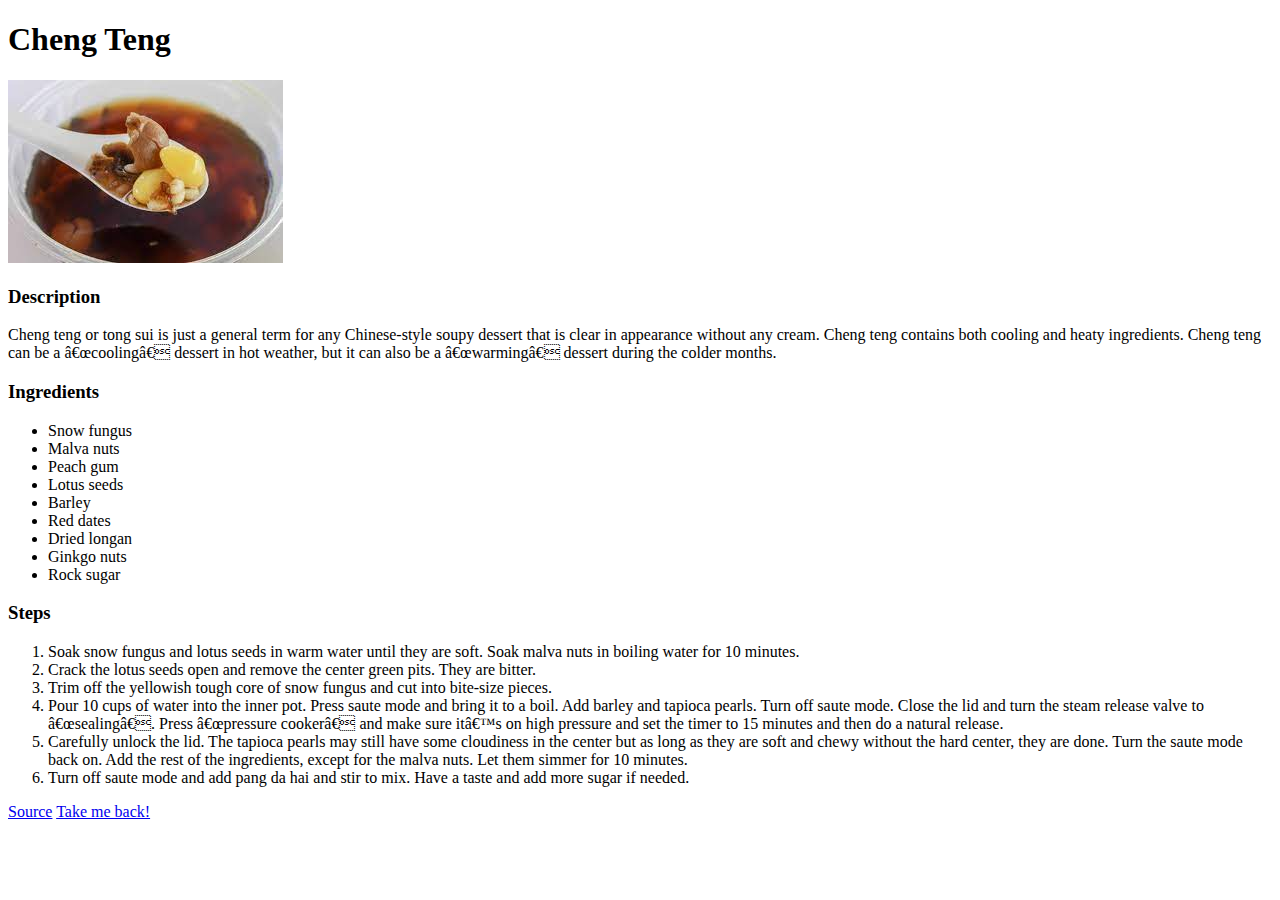
==== recipes/cheng-teng.html @ dce6015c "Added "Cheng Teng" section" ====
<!DOCTYPE html>
<html lang="en">
<head>
    <meta charset="utc-8">
    <title>Odin Recipes</title>
</head>
<body>
    <h1>Cheng Teng</h1>
    <img src="../images/cheng-teng.jpeg">
    <h3>Description</h3>
    <p>
        Cheng teng or tong sui is just a general term for any Chinese-style soupy dessert that is clear in appearance without any cream. Cheng teng contains both cooling and heaty ingredients. Cheng teng can be a “cooling” dessert in hot weather, but it can also be a “warming” dessert during the colder months.
    </p>
    <h3>Ingredients</h3>
    <ul>
        <li>Snow fungus</li>
        <li>Malva nuts</li>
        <li>Peach gum</li>
        <li>Lotus seeds</li>
        <li>Barley</li>
        <li>Red dates</li>
        <li>Dried longan</li>
        <li>Ginkgo nuts</li>
        <li>Rock sugar</li>
    </ul>
    <h3>Steps</h3>
    <ol>
        <li>Soak snow fungus and lotus seeds in warm water until they are soft. Soak malva nuts in boiling water for 10 minutes.</li>
        <li>Crack the lotus seeds open and remove the center green pits. They are bitter.</li>
        <li>Trim off the yellowish tough core of snow fungus and cut into bite-size pieces.</li>
        <li>Pour 10 cups of water into the inner pot. Press saute mode and bring it to a boil. Add barley and tapioca pearls. Turn off saute mode. Close the lid and turn the steam release valve to “sealing”. Press “pressure cooker” and make sure it’s on high pressure and set the timer to 15 minutes and then do a natural release.</li>
        <li> Carefully unlock the lid. The tapioca pearls may still have some cloudiness in the center but as long as they are soft and chewy without the hard center, they are done. Turn the saute mode back on. Add the rest of the ingredients, except for the malva nuts. Let them simmer for 10 minutes.</li>
        <li>Turn off saute mode and add pang da hai and stir to mix. Have a taste and add more sugar if needed.</li>
    </ol>
    <a href="https://whattocooktoday.com/cheng-tng.html">Source</a> <a href="../index.html">Take me back!</a>
</body>
</html>
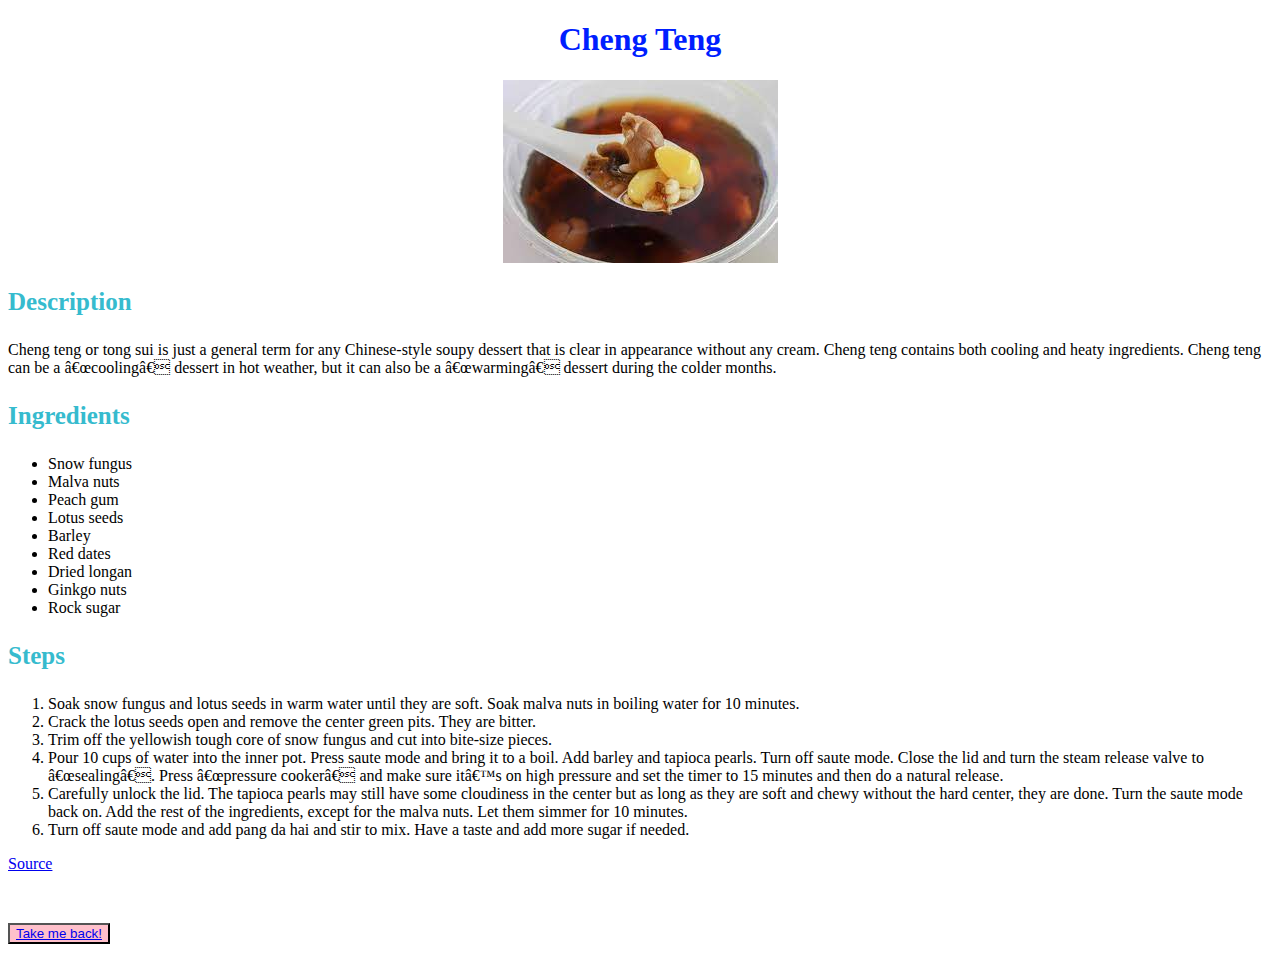
==== commit 34cd12f5: "Add CSS styles" ====
--- a/recipes/cheng-teng.html
+++ b/recipes/cheng-teng.html
@@ -3,6 +3,7 @@
 <head>
     <meta charset="utc-8">
     <title>Odin Recipes</title>
+    <link rel="stylesheet" href="../styles.css">
 </head>
 <body>
     <h1>Cheng Teng</h1>
@@ -32,6 +33,10 @@
         <li> Carefully unlock the lid. The tapioca pearls may still have some cloudiness in the center but as long as they are soft and chewy without the hard center, they are done. Turn the saute mode back on. Add the rest of the ingredients, except for the malva nuts. Let them simmer for 10 minutes.</li>
         <li>Turn off saute mode and add pang da hai and stir to mix. Have a taste and add more sugar if needed.</li>
     </ol>
-    <a href="https://whattocooktoday.com/cheng-tng.html">Source</a> <a href="../index.html">Take me back!</a>
+    <p><a href="https://whattocooktoday.com/cheng-tng.html">Source</a></p> 
+    <br>
+    <p>
+        <button class="back"><a href="../index.html">Take me back!</a></button>
+    </p>
 </body>
 </html>--- a/styles.css
+++ b/styles.css
@@ -0,0 +1,22 @@
+h1, h3 {
+    font-family: "Brush Script MT", Georgia, serif;
+}
+
+h1 {
+    color: #001eff;
+    text-align: center;
+}
+
+h3 {
+    color: #36bbce;
+    font-size: 25px;
+}
+
+img {
+    margin: auto;
+    display: block;
+}
+
+.back {
+    background-color: pink;
+}